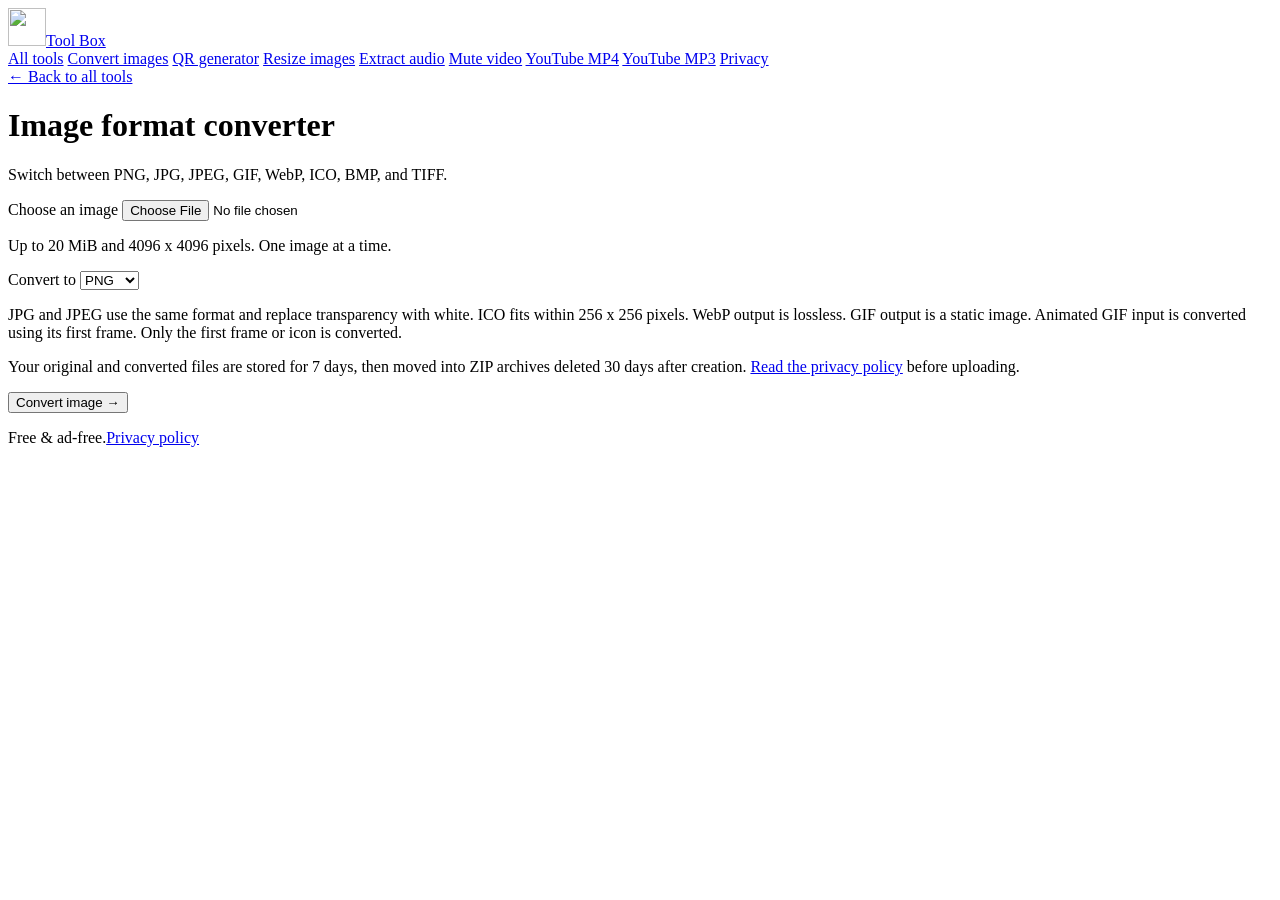
==== frontend/images/index.html @ 7fc151dd "feat: add QR code generator and GIF image conversion" ====
<!DOCTYPE html>
<html lang="en">
<head>
    <meta charset="UTF-8">
    <meta name="viewport" content="width=device-width, initial-scale=1.0">
    <title>Image Format Converter - PNG, JPG, GIF, WebP, ICO, BMP &amp; TIFF | Tool Box</title>
    <link rel="stylesheet" href="/root/style.css">
    <link rel="icon" type="image/png" href="/assets/good_cat_image.png">
    <meta name="description" content="Convert images between PNG, JPG, JPEG, GIF, WebP, ICO, BMP, and TIFF with Tool Box. Free image format conversion with no sign-up required.">
    <link rel="canonical" href="https://tools.admerpro.com/images/">
    <link rel="stylesheet" href="/shared/privacy.css">
    <script src="/shared/privacy.js" defer></script>
</head>
<body data-tool="image">
    <div class="shell">
        <header class="site-header">
            <a class="brand" href="/"><img class="brand-cat" src="/assets/good_cat_image.png" alt="" width="38" height="38">Tool Box</a>
            <nav class="main-nav" aria-label="Main navigation">
                    <a href="/">All tools</a>
                    <a href="/images/" aria-current="page">Convert images</a>
                    <a href="/qr/">QR generator</a>
                    <a href="/resize/">Resize images</a>
                    <a href="/mp4tomp3/">Extract audio</a>
                    <a href="/mute/">Mute video</a>
                    <a href="/youtubemp4/">YouTube MP4</a>
                    <a href="/youtubemp3/">YouTube MP3</a>
                    <a href="/privacy/">Privacy</a>
                </nav>
        </header>
        <main class="downloader">
            <a class="back-link" href="/">&#8592; Back to all tools</a>
            <h1>Image format <span>converter</span></h1>
            <p class="lead">Switch between PNG, JPG, JPEG, GIF, WebP, ICO, BMP, and TIFF.</p>
            <div class="panel">
                <form id="convert-form" action="/api/convert/image" method="post" enctype="multipart/form-data">
                    <label for="file">Choose an image</label>
                    <input id="file" name="file" type="file" accept=".png,.jpg,.jpeg,.webp,.ico,.bmp,.tif,.tiff,.gif" required>
                    <p class="hint">Up to 20 MiB and 4096 x 4096 pixels. One image at a time.</p>
                    <label for="format">Convert to</label>
                    <select id="format" name="format">
                        <option value="png">PNG</option><option value="jpg">JPG</option>
                        <option value="gif">GIF</option><option value="jpeg">JPEG</option><option value="webp">WebP</option><option value="ico">ICO</option><option value="bmp">BMP</option><option value="tiff">TIFF</option>
                    </select>
                    <p class="hint">JPG and JPEG use the same format and replace transparency with white. ICO fits within 256 x 256 pixels. WebP output is lossless. GIF output is a static image. Animated GIF input is converted using its first frame. Only the first frame or icon is converted.</p>
                    <p class="hint">Your original and converted files are stored for 7 days, then moved into ZIP archives deleted 30 days after creation. <a href="/privacy/">Read the privacy policy</a> before uploading.</p>
                    <button type="submit">Convert image &#8594;</button>
                </form>
                <p id="status" class="status" role="status" aria-live="polite"></p>
                <a id="download-link" class="download-link" hidden download>Save converted image &#8595;</a>
            </div>
        </main>
        <footer><span>Free &amp; ad-free.</span><a href="/privacy/">Privacy policy</a></footer>
    </div>
    <script src="/shared/converter.js" defer></script>

    <aside id="privacy-notice" hidden aria-label="Privacy policy acceptance">
        <p>Media tools require acceptance of the <a href="/privacy/">privacy policy</a>. Browsing public pages remains available.</p>
        <button id="privacy-review" type="button">Review and accept</button>
    </aside>
    <dialog id="privacy-dialog" aria-labelledby="privacy-title" aria-describedby="privacy-summary">
        <h2 id="privacy-title">Do you accept our privacy policy?</h2>
        <p id="privacy-summary">We store uploaded files and generated results, your upload IP address, and the IP addresses and times of file downloads to investigate abuse and illegal uploads. The administrator may inspect uploaded files, results, and archives for these purposes.</p>
        <p>Links expire after 7 days. Files are then archived; ZIP archives are deleted 30 days after creation. File-related IP records are removed when all retained copies of that file are deleted. Downtime can extend retention.</p>
        <p>Only submit lawful content that you are authorized to process. <a href="/privacy/">Read the full privacy policy</a> before deciding.</p>
        <p id="privacy-cookie-error" hidden>Please enable essential cookies to remember your choice.</p>
        <div class="privacy-actions">
            <button id="privacy-accept" type="button">I accept the privacy policy</button>
            <button id="privacy-decline" type="button">I do not accept</button>
        </div>
    </dialog>
    <noscript><p>JavaScript and the privacy acceptance cookie are required to use media tools. Please read the <a href="/privacy/">privacy policy</a>.</p></noscript>

</body>
</html>
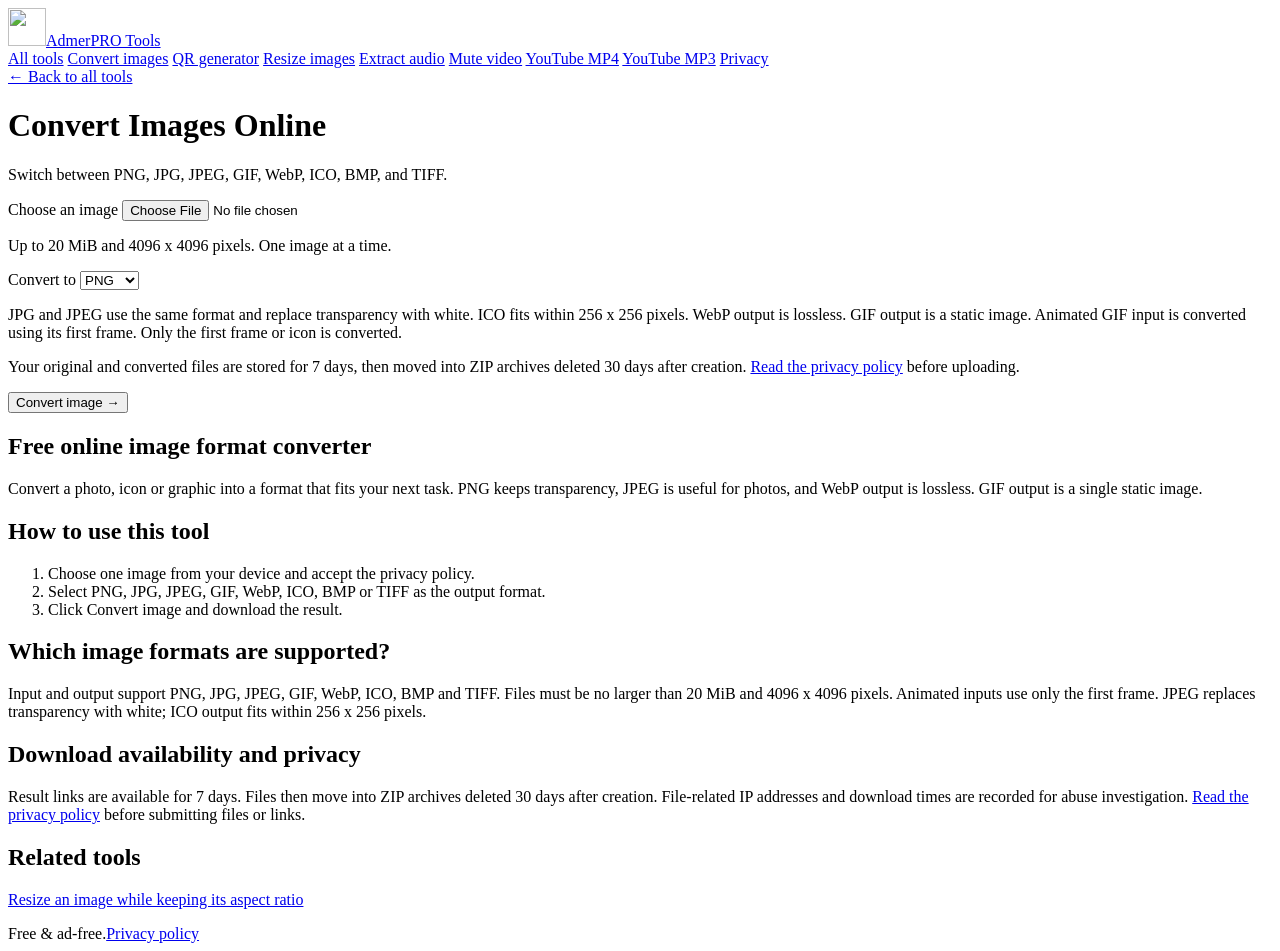
==== commit c033f300: "fix: update media smoke tests and improve tool pages SEO" ====
--- a/frontend/images/index.html
+++ b/frontend/images/index.html
@@ -3,10 +3,10 @@
 <head>
     <meta charset="UTF-8">
     <meta name="viewport" content="width=device-width, initial-scale=1.0">
-    <title>Image Format Converter - PNG, JPG, GIF, WebP, ICO, BMP &amp; TIFF | Tool Box</title>
+    <title>Free Online Image Converter - PNG, JPG, GIF &amp; WebP | AdmerPRO Tools</title>
     <link rel="stylesheet" href="/root/style.css">
     <link rel="icon" type="image/png" href="/assets/good_cat_image.png">
-    <meta name="description" content="Convert images between PNG, JPG, JPEG, GIF, WebP, ICO, BMP, and TIFF with Tool Box. Free image format conversion with no sign-up required.">
+    <meta name="description" content="Convert PNG, JPG, JPEG, GIF, WebP, ICO, BMP and TIFF images online for free. Choose an output format and download your converted image.">
     <link rel="canonical" href="https://tools.admerpro.com/images/">
     <link rel="stylesheet" href="/shared/privacy.css">
     <script src="/shared/privacy.js" defer></script>
@@ -14,7 +14,7 @@
 <body data-tool="image">
     <div class="shell">
         <header class="site-header">
-            <a class="brand" href="/"><img class="brand-cat" src="/assets/good_cat_image.png" alt="" width="38" height="38">Tool Box</a>
+            <a class="brand" href="/"><img class="brand-cat" src="/assets/good_cat_image.png" alt="" width="38" height="38">AdmerPRO Tools</a>
             <nav class="main-nav" aria-label="Main navigation">
                     <a href="/">All tools</a>
                     <a href="/images/" aria-current="page">Convert images</a>
@@ -27,9 +27,16 @@
                     <a href="/privacy/">Privacy</a>
                 </nav>
         </header>
-        <main class="downloader">
+        <main class="downloader" itemscope itemtype="https://schema.org/WebApplication">
+            <link itemprop="url" href="https://tools.admerpro.com/images/">
+            <meta itemprop="applicationCategory" content="MultimediaApplication">
+            <meta itemprop="operatingSystem" content="Any">
+            <meta itemprop="description" content="Convert PNG, JPG, JPEG, GIF, WebP, ICO, BMP and TIFF images online for free. Choose an output format and download your converted image.">
+            <span itemprop="offers" itemscope itemtype="https://schema.org/Offer">
+                <meta itemprop="price" content="0"><meta itemprop="priceCurrency" content="USD">
+            </span>
             <a class="back-link" href="/">&#8592; Back to all tools</a>
-            <h1>Image format <span>converter</span></h1>
+            <h1 itemprop="name">Convert Images Online</h1>
             <p class="lead">Switch between PNG, JPG, JPEG, GIF, WebP, ICO, BMP, and TIFF.</p>
             <div class="panel">
                 <form id="convert-form" action="/api/convert/image" method="post" enctype="multipart/form-data">
@@ -48,6 +55,14 @@
                 <p id="status" class="status" role="status" aria-live="polite"></p>
                 <a id="download-link" class="download-link" hidden download>Save converted image &#8595;</a>
             </div>
+
+            <section class="seo-content" aria-label="About this tool">
+                <h2>Free online image format converter</h2><p>Convert a photo, icon or graphic into a format that fits your next task. PNG keeps transparency, JPEG is useful for photos, and WebP output is lossless. GIF output is a single static image.</p>
+                <h2>How to use this tool</h2><ol><li>Choose one image from your device and accept the privacy policy.</li><li>Select PNG, JPG, JPEG, GIF, WebP, ICO, BMP or TIFF as the output format.</li><li>Click Convert image and download the result.</li></ol>
+                <h2>Which image formats are supported?</h2><p>Input and output support PNG, JPG, JPEG, GIF, WebP, ICO, BMP and TIFF. Files must be no larger than 20 MiB and 4096 x 4096 pixels. Animated inputs use only the first frame. JPEG replaces transparency with white; ICO output fits within 256 x 256 pixels.</p>
+                <h2>Download availability and privacy</h2><p>Result links are available for 7 days. Files then move into ZIP archives deleted 30 days after creation. File-related IP addresses and download times are recorded for abuse investigation. <a href="/privacy/">Read the privacy policy</a> before submitting files or links.</p>
+                <h2>Related tools</h2><p><a href="/resize/">Resize an image while keeping its aspect ratio</a></p>
+            </section>
         </main>
         <footer><span>Free &amp; ad-free.</span><a href="/privacy/">Privacy policy</a></footer>
     </div>
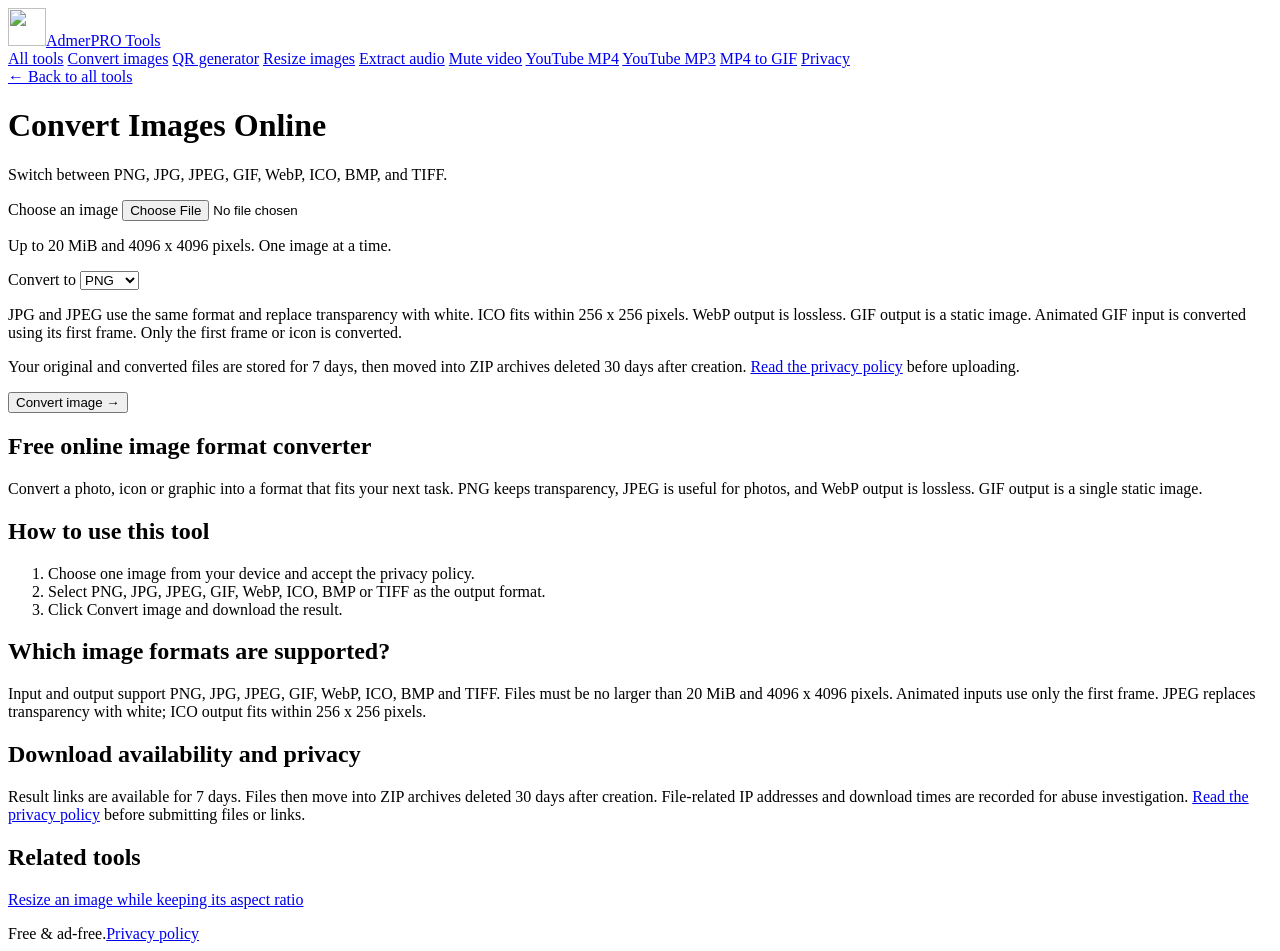
==== commit 144041de: "feat: add MP4 to animated GIF converter with caching" ====
--- a/frontend/images/index.html
+++ b/frontend/images/index.html
@@ -24,6 +24,7 @@
                     <a href="/mute/">Mute video</a>
                     <a href="/youtubemp4/">YouTube MP4</a>
                     <a href="/youtubemp3/">YouTube MP3</a>
+                    <a href="/mp4togif/">MP4 to GIF</a>
                     <a href="/privacy/">Privacy</a>
                 </nav>
         </header>
@@ -74,7 +75,7 @@
     </aside>
     <dialog id="privacy-dialog" aria-labelledby="privacy-title" aria-describedby="privacy-summary">
         <h2 id="privacy-title">Do you accept our privacy policy?</h2>
-        <p id="privacy-summary">We store uploaded files and generated results, your upload IP address, and the IP addresses and times of file downloads to investigate abuse and illegal uploads. The administrator may inspect uploaded files, results, and archives for these purposes.</p>
+        <p id="privacy-summary">We store uploaded files and generated results, your upload IP address, and the IP addresses and times of file downloads to investigate abuse and illegal uploads. The administrator may inspect uploaded files, results, and archives to protect the website, its operator, and content creators. Suspected illegal uploads may be reported to competent authorities with relevant records where legally justified.</p>
         <p>Links expire after 7 days. Files are then archived; ZIP archives are deleted 30 days after creation. File-related IP records are removed when all retained copies of that file are deleted. Downtime can extend retention.</p>
         <p>Only submit lawful content that you are authorized to process. <a href="/privacy/">Read the full privacy policy</a> before deciding.</p>
         <p id="privacy-cookie-error" hidden>Please enable essential cookies to remember your choice.</p>
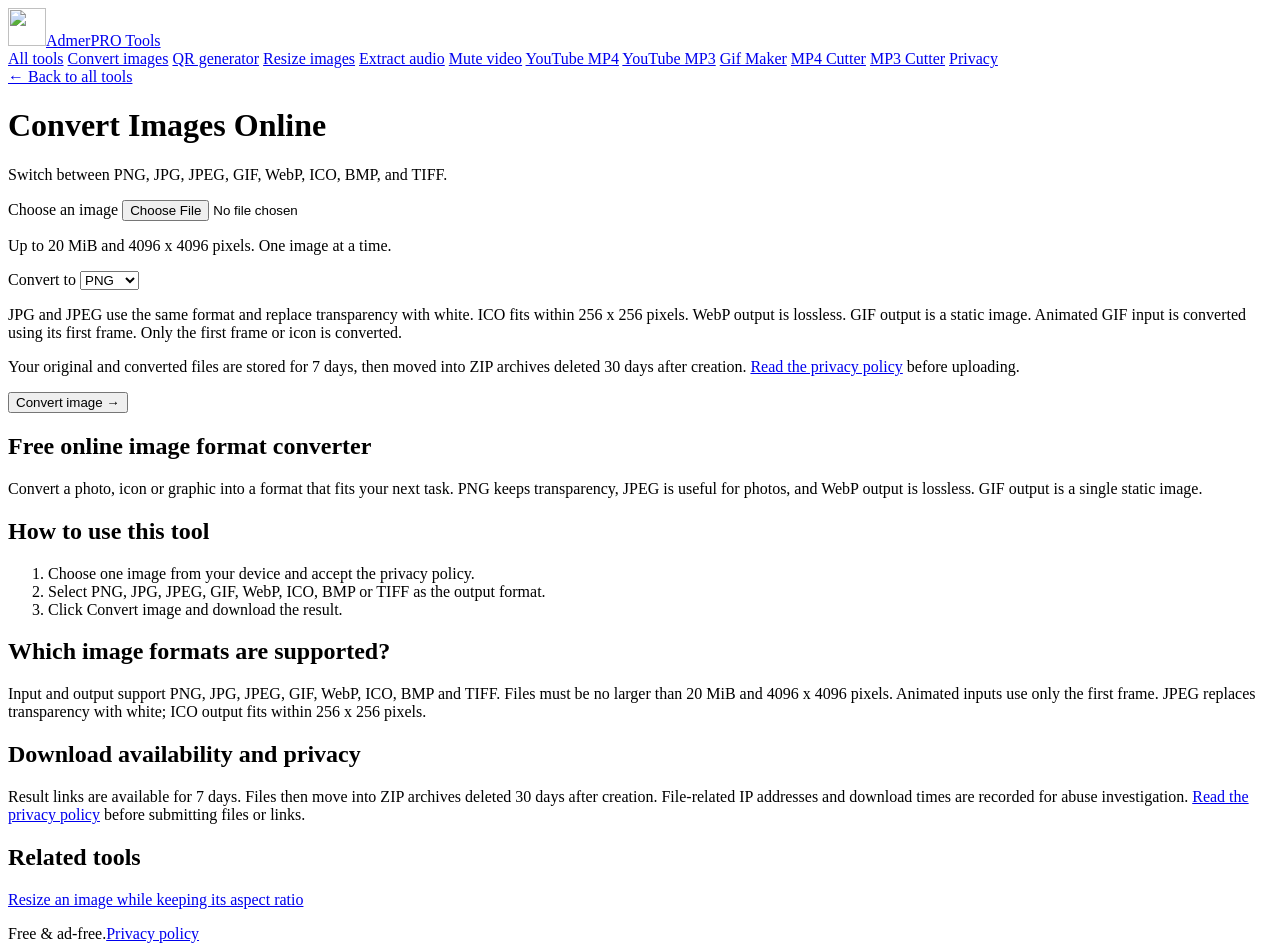
==== commit be8bc522: "feat: add Gif Maker with image support and MP4/MP3 cutters" ====
--- a/frontend/images/index.html
+++ b/frontend/images/index.html
@@ -6,6 +6,7 @@
     <title>Free Online Image Converter - PNG, JPG, GIF &amp; WebP | AdmerPRO Tools</title>
     <link rel="stylesheet" href="/root/style.css">
     <link rel="icon" type="image/png" href="/assets/good_cat_image.png">
+    <link rel="apple-touch-icon" href="/assets/good_cat_image.png">
     <meta name="description" content="Convert PNG, JPG, JPEG, GIF, WebP, ICO, BMP and TIFF images online for free. Choose an output format and download your converted image.">
     <link rel="canonical" href="https://tools.admerpro.com/images/">
     <link rel="stylesheet" href="/shared/privacy.css">
@@ -24,8 +25,10 @@
                     <a href="/mute/">Mute video</a>
                     <a href="/youtubemp4/">YouTube MP4</a>
                     <a href="/youtubemp3/">YouTube MP3</a>
-                    <a href="/mp4togif/">MP4 to GIF</a>
-                    <a href="/privacy/">Privacy</a>
+                    <a href="/mp4togif/">Gif Maker</a>
+                    <a href="/mp4cutter/">MP4 Cutter</a>
+<a href="/mp3cutter/">MP3 Cutter</a>
+<a href="/privacy/">Privacy</a>
                 </nav>
         </header>
         <main class="downloader" itemscope itemtype="https://schema.org/WebApplication">
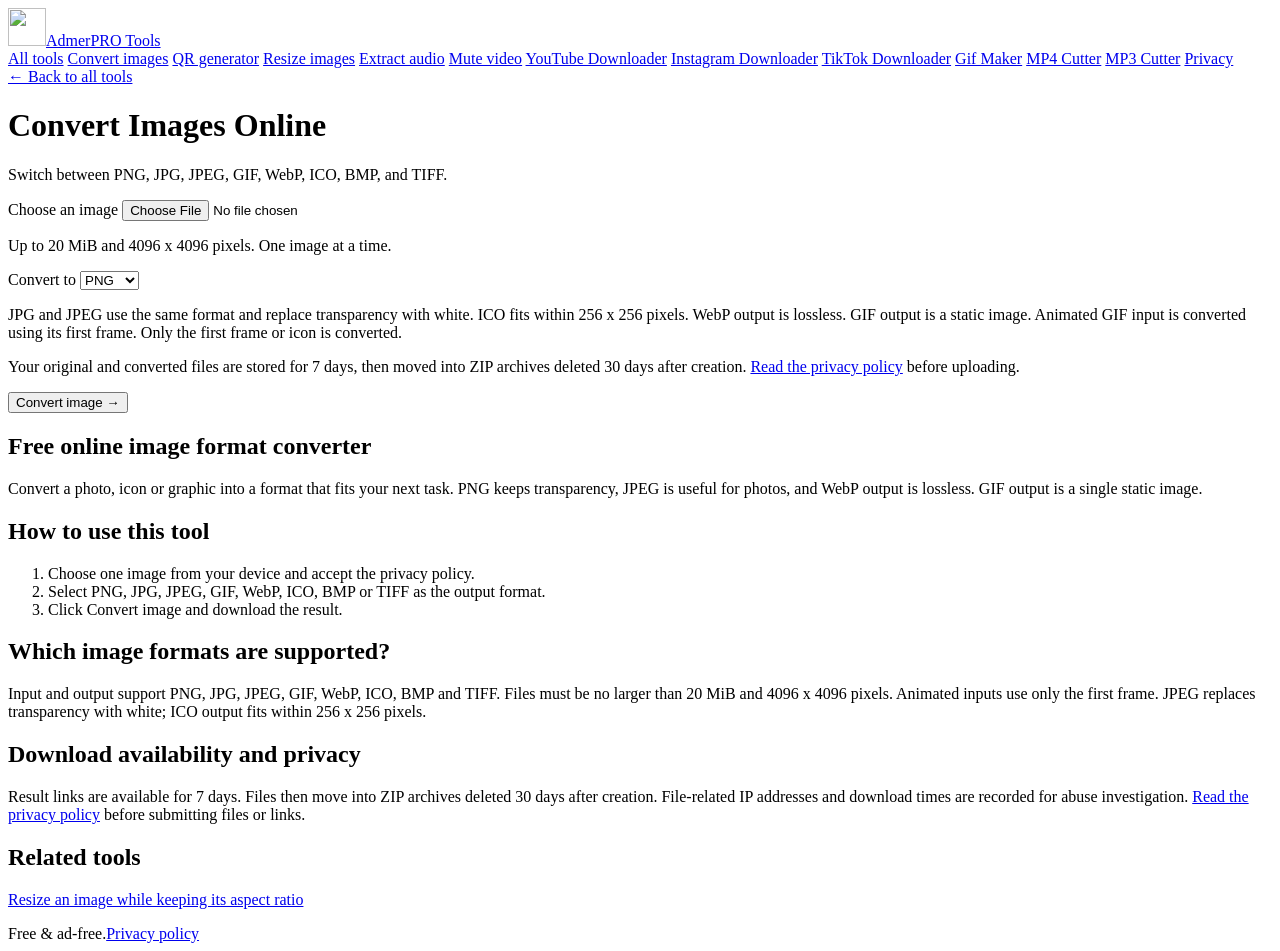
==== commit e9d47b57: "feat(downloaders): split platforms and move format selection after video lookup" ====
--- a/frontend/images/index.html
+++ b/frontend/images/index.html
@@ -23,13 +23,14 @@
                     <a href="/resize/">Resize images</a>
                     <a href="/mp4tomp3/">Extract audio</a>
                     <a href="/mute/">Mute video</a>
-                    <a href="/youtubemp4/">YouTube MP4</a>
-                    <a href="/youtubemp3/">YouTube MP3</a>
+                    <a href="/youtube/">YouTube Downloader</a>
+                    <a href="/instagram/">Instagram Downloader</a>
+                    <a href="/tiktok/">TikTok Downloader</a>
                     <a href="/mp4togif/">Gif Maker</a>
                     <a href="/mp4cutter/">MP4 Cutter</a>
 <a href="/mp3cutter/">MP3 Cutter</a>
 <a href="/privacy/">Privacy</a>
-                </nav>
+</nav>
         </header>
         <main class="downloader" itemscope itemtype="https://schema.org/WebApplication">
             <link itemprop="url" href="https://tools.admerpro.com/images/">
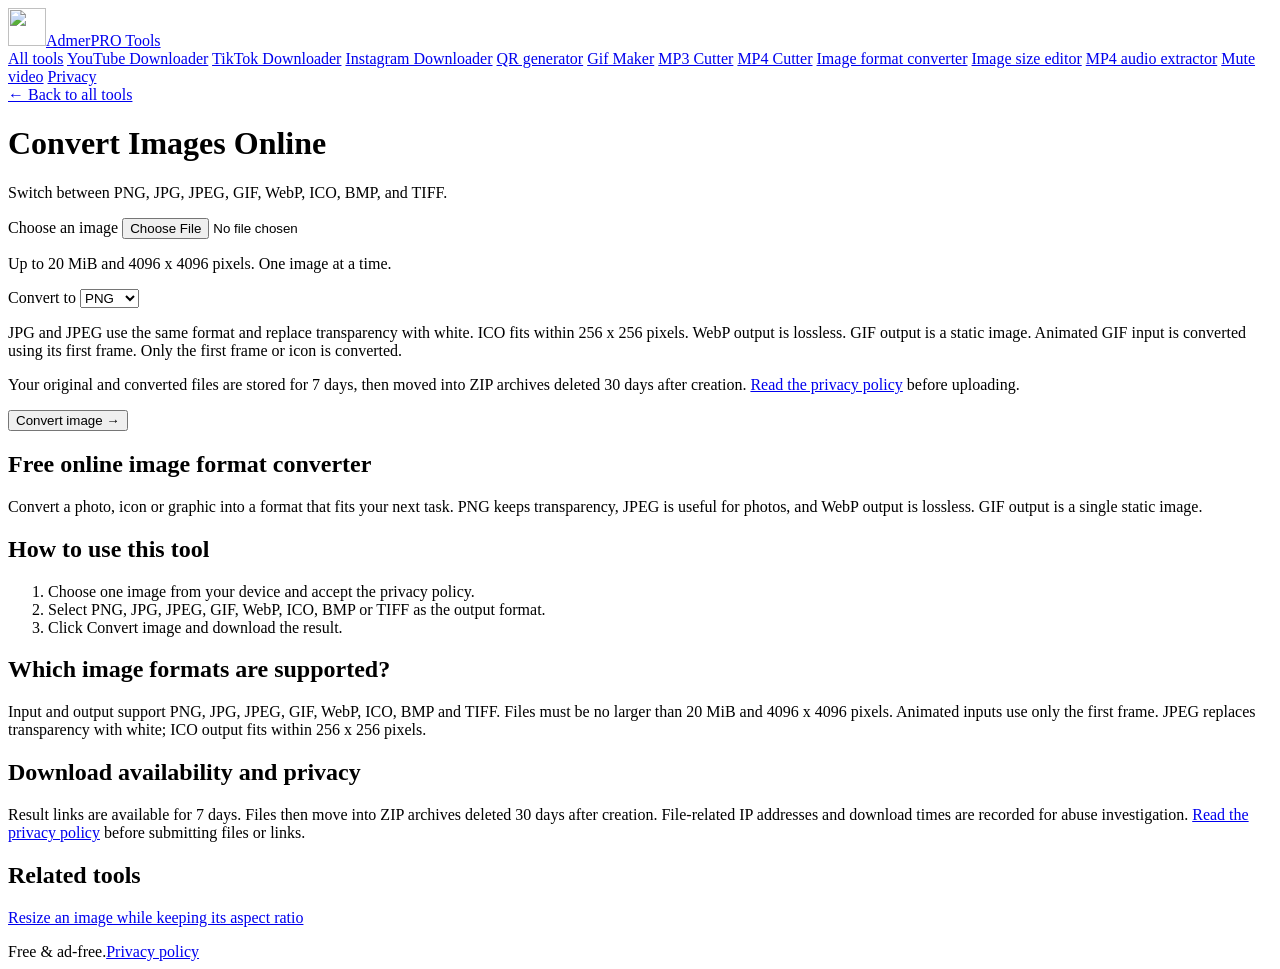
==== commit 3939e1b2: "style: reorder tool cards and navigation links" ====
--- a/frontend/images/index.html
+++ b/frontend/images/index.html
@@ -18,19 +18,19 @@
             <a class="brand" href="/"><img class="brand-cat" src="/assets/good_cat_image.png" alt="" width="38" height="38">AdmerPRO Tools</a>
             <nav class="main-nav" aria-label="Main navigation">
                     <a href="/">All tools</a>
-                    <a href="/images/" aria-current="page">Convert images</a>
+                    <a href="/youtube/">YouTube Downloader</a>
+                    <a href="/tiktok/">TikTok Downloader</a>
+                    <a href="/instagram/">Instagram Downloader</a>
                     <a href="/qr/">QR generator</a>
-                    <a href="/resize/">Resize images</a>
-                    <a href="/mp4tomp3/">Extract audio</a>
+                    <a href="/mp4togif/">Gif Maker</a>
+                    <a href="/mp3cutter/">MP3 Cutter</a>
+                    <a href="/mp4cutter/">MP4 Cutter</a>
+                    <a href="/images/" aria-current="page">Image format converter</a>
+                    <a href="/resize/">Image size editor</a>
+                    <a href="/mp4tomp3/">MP4 audio extractor</a>
                     <a href="/mute/">Mute video</a>
-                    <a href="/youtube/">YouTube Downloader</a>
-                    <a href="/instagram/">Instagram Downloader</a>
-                    <a href="/tiktok/">TikTok Downloader</a>
-                    <a href="/mp4togif/">Gif Maker</a>
-                    <a href="/mp4cutter/">MP4 Cutter</a>
-<a href="/mp3cutter/">MP3 Cutter</a>
-<a href="/privacy/">Privacy</a>
-</nav>
+                    <a href="/privacy/">Privacy</a>
+                </nav>
         </header>
         <main class="downloader" itemscope itemtype="https://schema.org/WebApplication">
             <link itemprop="url" href="https://tools.admerpro.com/images/">
